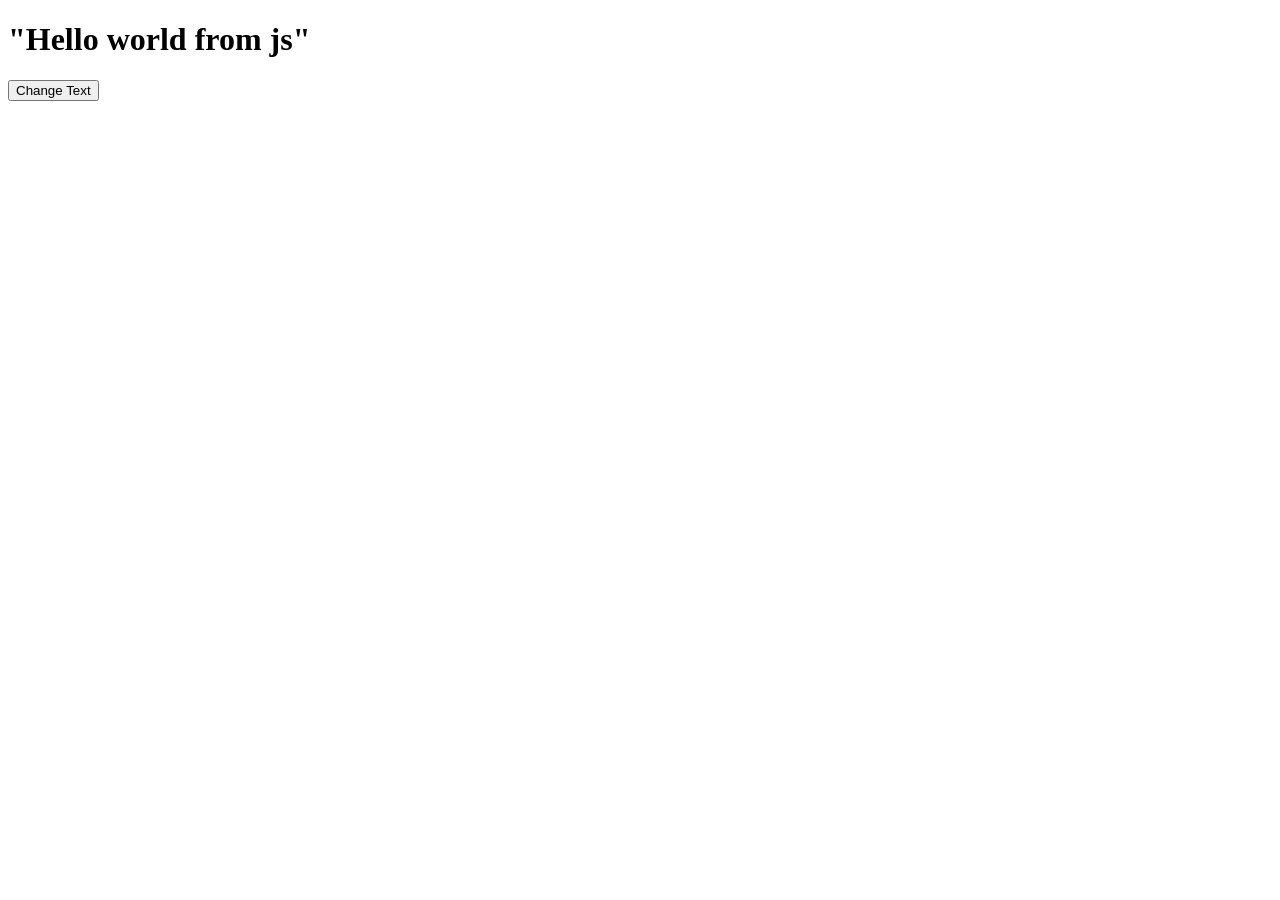
==== DOM/index.html @ 773c8e33 "Dom has been strated" ====
<!DOCTYPE html>
<html lang="en">
<head>
    <meta charset="UTF-8">
    <meta name="viewport" content="width=device-width, initial-scale=1.0">
    <title>Document</title>
</head>
<body>
    <h1 class="title">"Hello world from js"</h1>
    <button class="button">Change Text</button>
     <script src="script.js"></script>
</body>
</html>
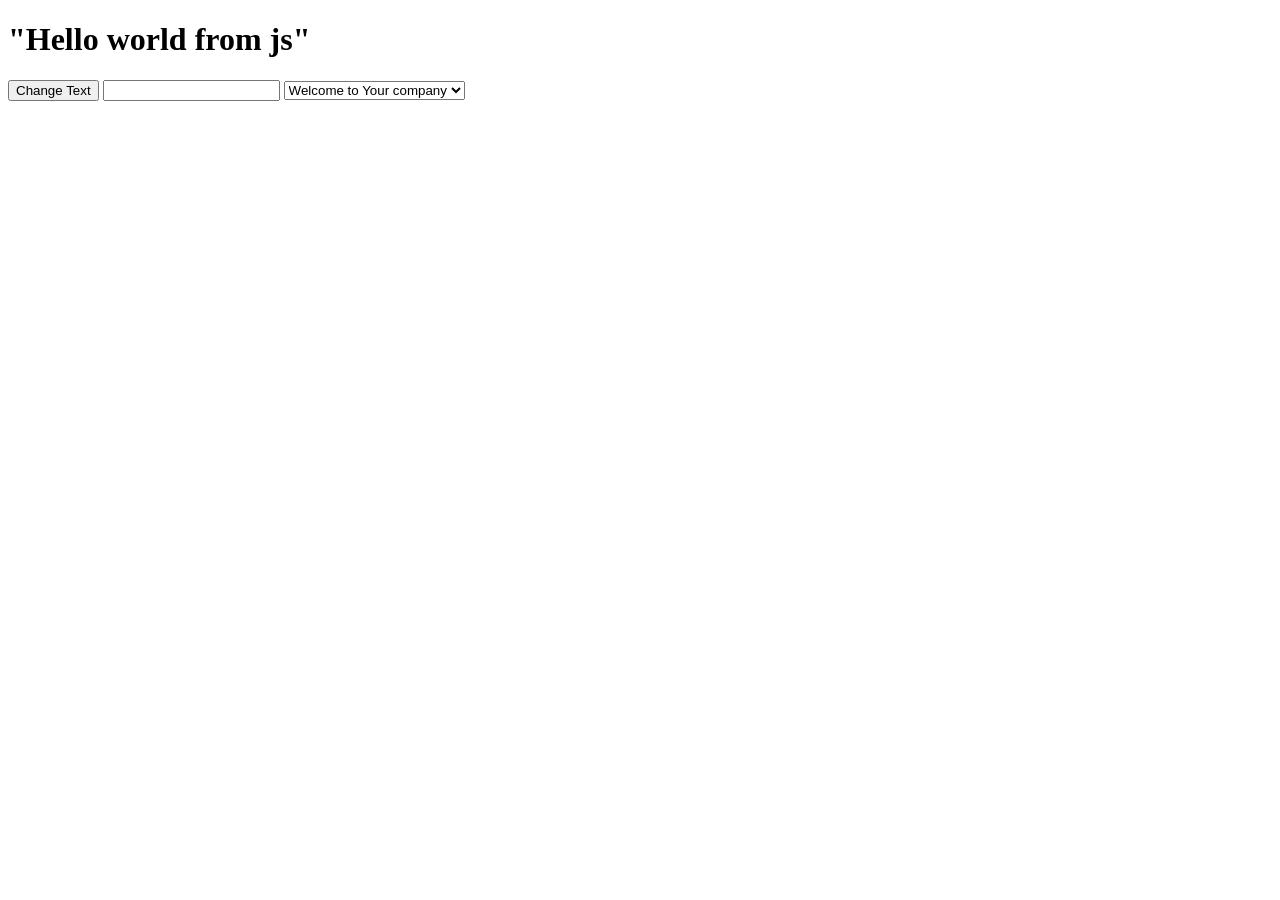
==== commit 2c916794: "Dom Forms and inputs" ====
--- a/DOM/index.html
+++ b/DOM/index.html
@@ -8,6 +8,15 @@
 <body>
     <h1 class="title">"Hello world from js"</h1>
     <button class="button">Change Text</button>
+    <input type="input">
+
+    <select class="drop-down">
+        <option selected disabled>Welcome to Your company</option>
+        <option value="RazorPay">RazorPay</option>
+        <option value="TFU">Take u forward</option>
+        <option value="Swiggy">Swiggy</option>
+        <option value="Zomato">Zomato</option>
+    </select> 
      <script src="script.js"></script>
 </body>
 </html>
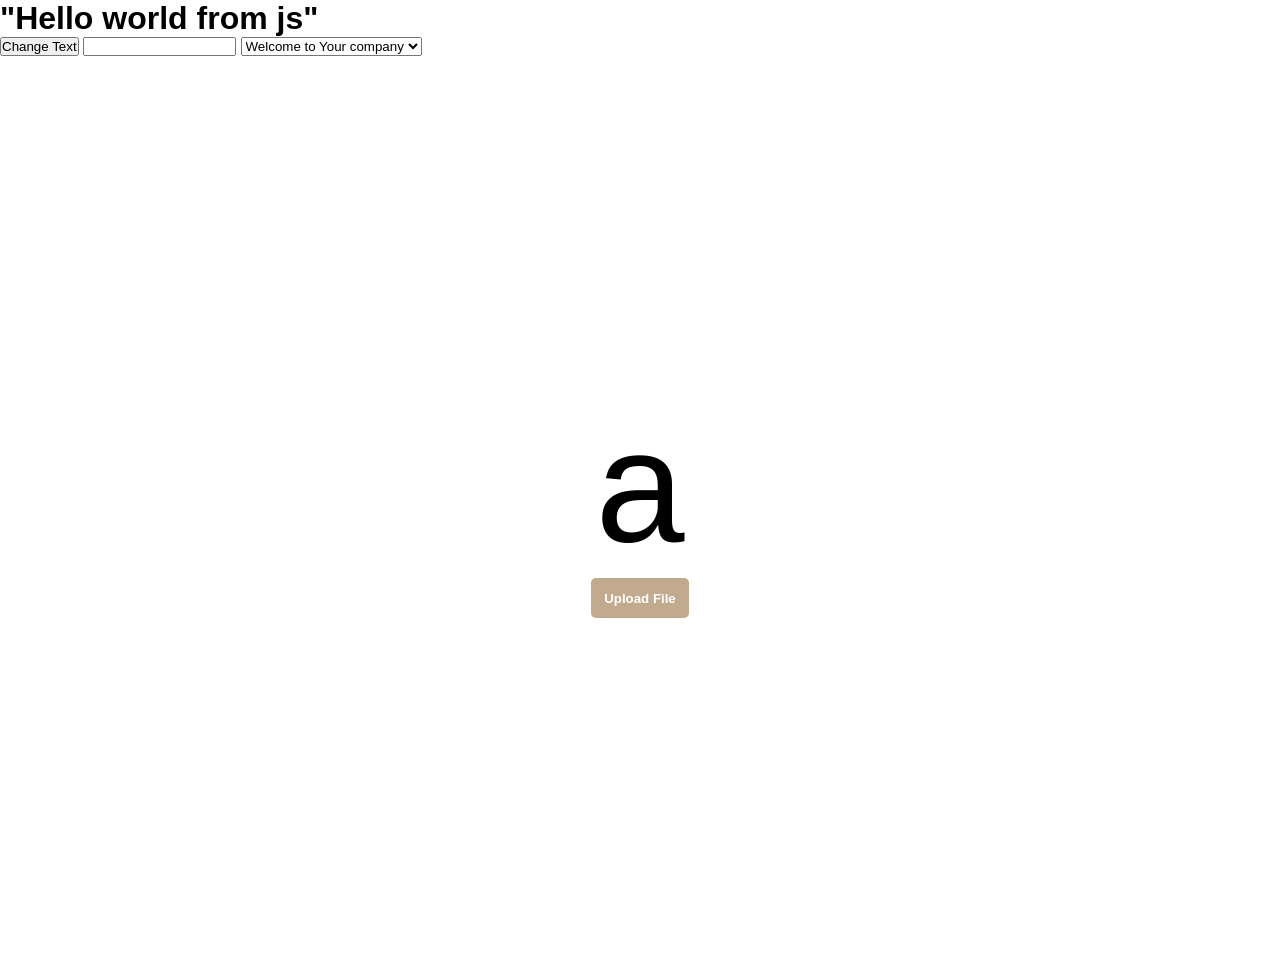
==== commit f83cf52d: "Input,windoClick,keyboard" ====
--- a/DOM/index.html
+++ b/DOM/index.html
@@ -4,19 +4,27 @@
     <meta charset="UTF-8">
     <meta name="viewport" content="width=device-width, initial-scale=1.0">
     <title>Document</title>
+    <link rel="stylesheet" href="style.css">
 </head>
 <body>
     <h1 class="title">"Hello world from js"</h1>
     <button class="button">Change Text</button>
-    <input type="input">
+    <input id="input" type="input">
 
-    <select class="drop-down">
+    <select id="select" class="drop-down">
         <option selected disabled>Welcome to Your company</option>
         <option value="RazorPay">RazorPay</option>
         <option value="TFU">Take u forward</option>
         <option value="Swiggy">Swiggy</option>
         <option value="Zomato">Zomato</option>
     </select> 
+         <div class="main">
+        <h1 class="h1">a</h1>
+        <div class="btn">
+            <h5 id="btn-txt">Upload File</h5>
+        </div>
+        <input id="file" type="file">
+     </div>
      <script src="script.js"></script>
 </body>
 </html>
--- a/DOM/style.css
+++ b/DOM/style.css
@@ -0,0 +1,37 @@
+*{
+    margin: 0;
+    padding: 0;
+    box-sizing: border-box;
+    font-family: Helvetica;
+}
+html,body{
+    width: 100%;
+    height: 100%;
+}
+.main{
+    display: flex;
+    align-items: center;
+    flex-direction: column;
+    width: 100%;
+    height: 100%;
+    justify-content: center;
+    color: rgb(0, 0, 0);
+}
+.main .btn{
+    background-color: rgb(193, 170, 141);
+    color:white;
+    padding: 1vw 1vw;
+    border-radius: 5px;
+    user-select: none;
+}
+.main .btn:hover{
+    background-color: rgb(153, 139, 126);
+}
+.main #file{
+    display: none;
+}
+.main h1{
+  font-size: 10rem;  
+  font-weight: 300;
+  user-select: none;
+}
